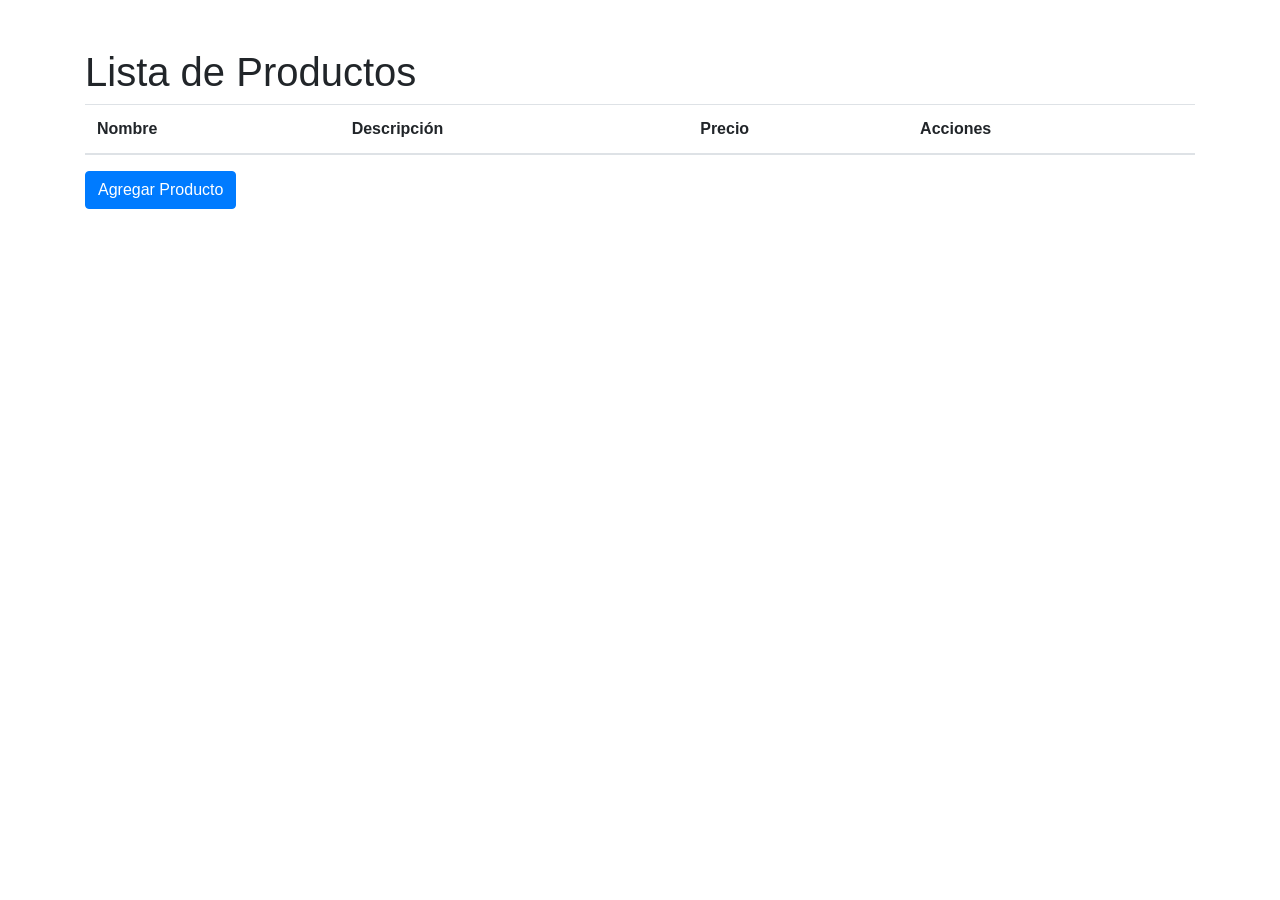
==== index.html @ d67bb7af "primera version" ====
<!DOCTYPE html>
<html lang="es">

<head>
    <meta charset="UTF-8">
    <title>PRODUCTOS</title>
    <link href="https://maxcdn.bootstrapcdn.com/bootstrap/4.5.2/css/bootstrap.min.css" rel="stylesheet">
    <link href="https://cdn.datatables.net/1.10.25/css/jquery.dataTables.min.css" rel="stylesheet">
</head>

<body>
    <div class="container mt-5">
        <h1>Lista de Productos</h1>
        <table class="table" id="data-table">
            <thead>
                <tr>
                    <th>Nombre</th>
                    <th>Descripción</th>
                    <th>Precio</th>
                    <th>Acciones</th>
                </tr>
            </thead>
            <tbody>
                <!--Aqui se agregan las filas de los produxtos-->
            </tbody>
        </table>
        <a class="btn btn-primary" href="agregar.html" role="button">Agregar Producto</a>
    </div>

    

    <!-- Bootstrap y jQuery JavaScript -->
    <script src="https://code.jquery.com/jquery-3.5.1.slim.min.js"></script>
    <script src="https://cdn.jsdelivr.net/npm/bootstrap@5.3.2/dist/js/bootstrap.min.js"></script>
    <!-- DataTables JavaScript -->
    <script src="https://cdn.datatables.net/1.10.25/js/jquery.dataTables.min.js"></script>
    
    <script src="js/script.js"></script>
</body>

</html>
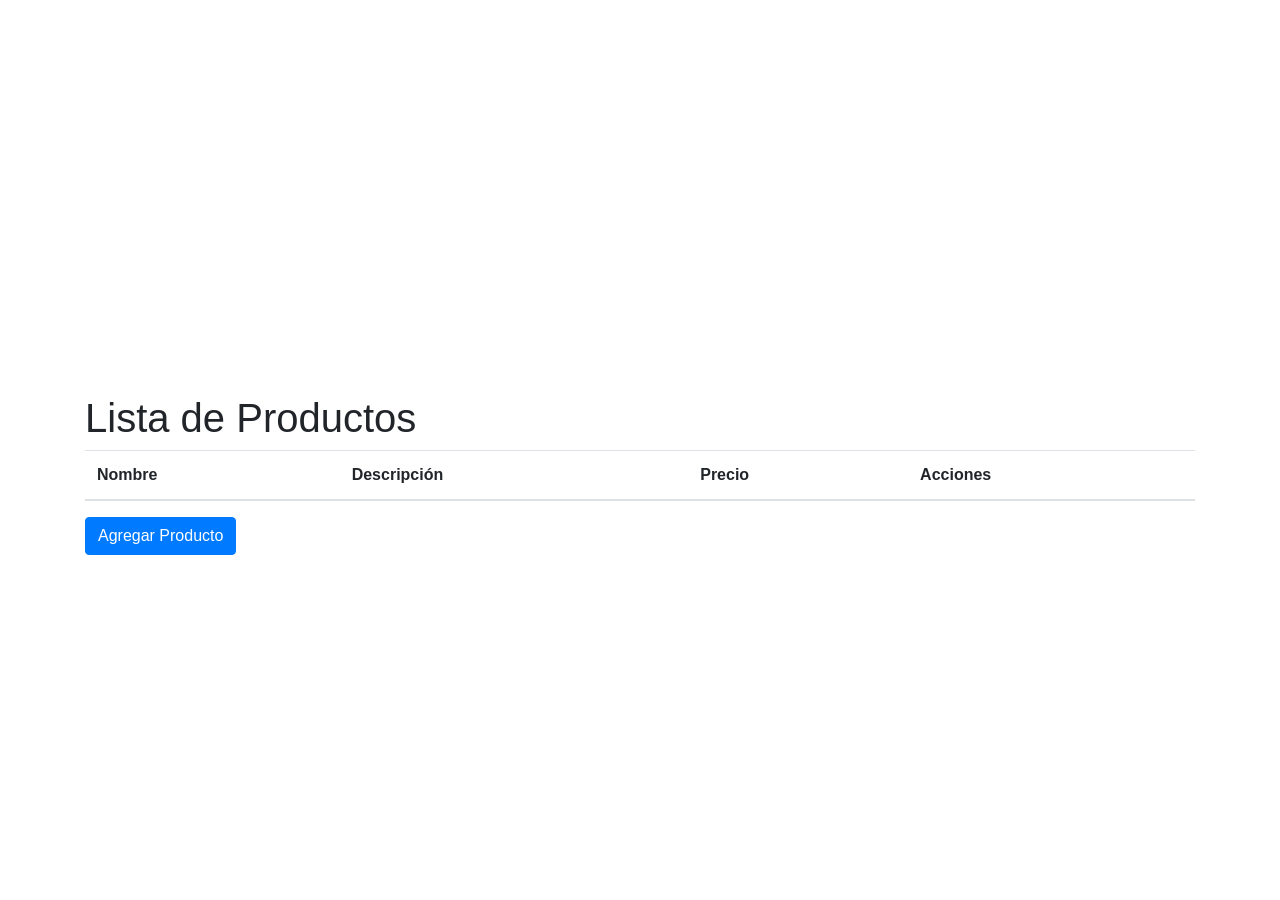
==== commit 1e226625: "agregar" ====
--- a/index.html
+++ b/index.html
@@ -6,6 +6,7 @@
     <title>PRODUCTOS</title>
     <link href="https://maxcdn.bootstrapcdn.com/bootstrap/4.5.2/css/bootstrap.min.css" rel="stylesheet">
     <link href="https://cdn.datatables.net/1.10.25/css/jquery.dataTables.min.css" rel="stylesheet">
+    <link rel="stylesheet" href="css/style.css">
 </head>
 
 <body>
@@ -27,14 +28,14 @@
         <a class="btn btn-primary" href="agregar.html" role="button">Agregar Producto</a>
     </div>
 
-    
+
 
     <!-- Bootstrap y jQuery JavaScript -->
     <script src="https://code.jquery.com/jquery-3.5.1.slim.min.js"></script>
     <script src="https://cdn.jsdelivr.net/npm/bootstrap@5.3.2/dist/js/bootstrap.min.js"></script>
     <!-- DataTables JavaScript -->
     <script src="https://cdn.datatables.net/1.10.25/js/jquery.dataTables.min.js"></script>
-    
+
     <script src="js/script.js"></script>
 </body>
 
--- a/css/style.css
+++ b/css/style.css
@@ -0,0 +1,45 @@
+body {
+    display: flex;
+    justify-content: center;
+    align-items: center;
+    height: 100vh;
+    margin: 0;
+}
+
+form {
+    width: 300px;
+}
+
+label {
+    display: block;
+    margin-top: 10px;
+}
+
+input[type="text"],
+textarea {
+    width: 100%;
+    padding: 5px;
+    margin-top: 5px;
+    border: 1px solid #ccc;
+    border-radius: 3px;
+}
+
+label,
+input[type="text"],
+textarea {
+    font-family: Arial, sans-serif;
+}
+
+input[type="submit"] {
+    background-color: #4CAF50;
+    color: white;
+    border: none;
+    border-radius: 3px;
+    padding: 10px 20px;
+    cursor: pointer;
+    margin-top: 10px;
+}
+
+input[type="submit"]:hover {
+    background-color: #45a049;
+}
